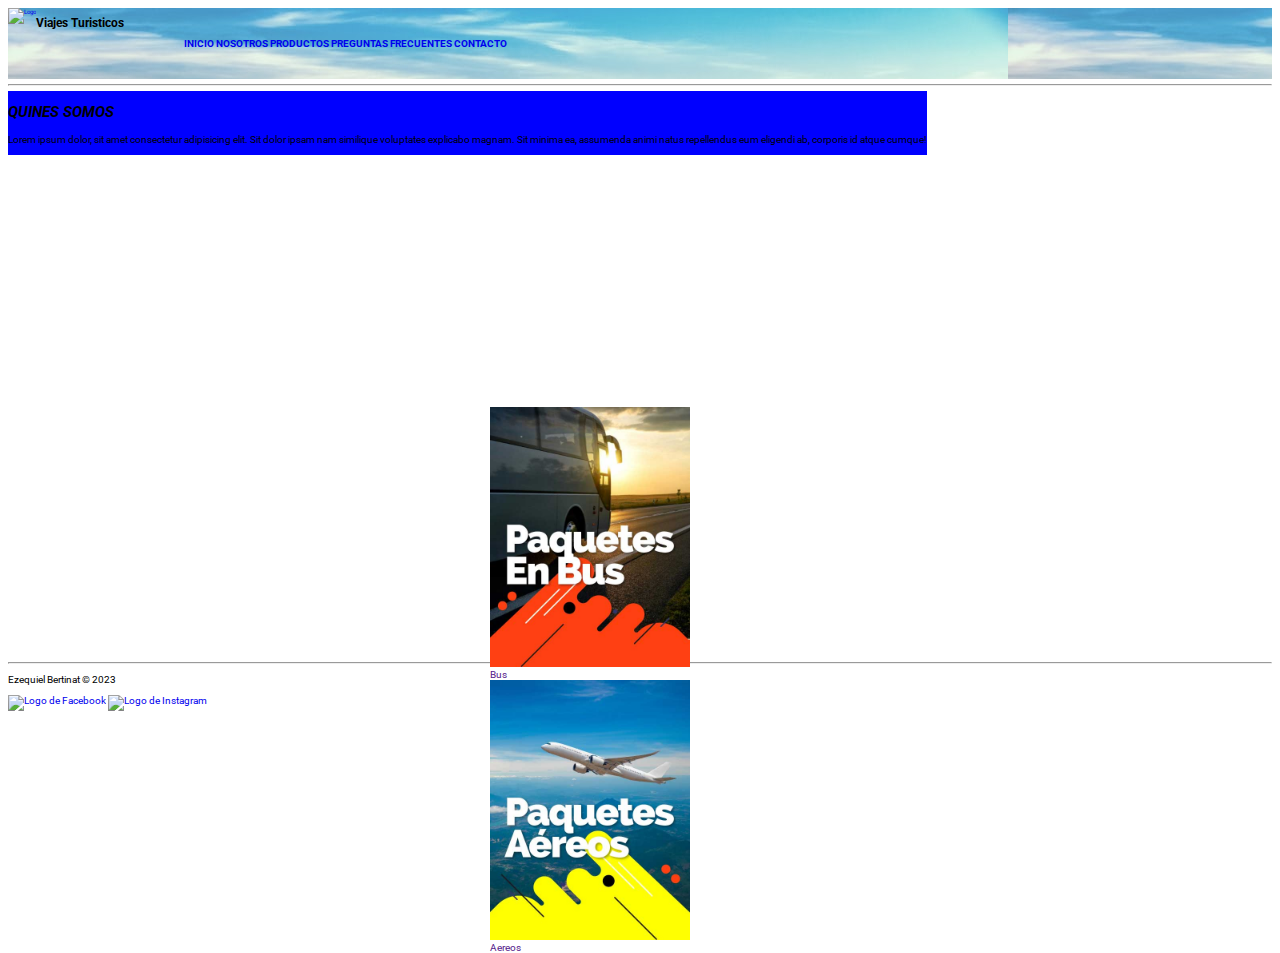
==== index.html @ 54e9de92 "first commit" ====
<!DOCTYPE html>
<html lang="en">
<head>
    <meta charset="UTF-8">
    <meta http-equiv="X-UA-Compatible" content="IE=edge">
    <meta name="viewport" content="width=device-width, initial-scale=1.0">
    <!-- Tipografia -->
    <link rel="preconnect" href="https://fonts.googleapis.com">
<link rel="preconnect" href="https://fonts.gstatic.com" crossorigin>
<link href="https://fonts.googleapis.com/css2?family=Roboto:ital,wght@0,400;1,100;1,700&display=swap" rel="stylesheet">

    <link rel="stylesheet" href="css/style.css">
    <title> Viajes Turisticos CodeHouse </title>
</head>
<body>
    <!-- Cabezera -->
    <header>
        <!-- <div class="texto-contenedor"> -->
        <div>
            <a href="index.html"><img src="img/logo.jpg" alt="Logo" height="75px"></a>
            <h1>Viajes Turisticos</h1>
        </div>
        
        <nav class="navBar">
            <ul>            
                <li><a href='index.html'>INICIO</a></li>
                <li><a href='pages/nosotros.html'>NOSOTROS</a></li>
                <li><a href='pages/productos.html'>PRODUCTOS</a></li>
                <li><a href='pages/preguntasFrecuentes.html'>PREGUNTAS FRECUENTES</a></li>
                <li><a href='pages/contacto.html'>CONTACTO</a></li>
            </ul>
        </nav>
    </header> 
    <!-- FIN del HEADER -->

     <!-- LINEA SEPARADORA -->
    <hr> 

    <main>
        <section id="quienesSomos">
            <div class="texto-contenedor">
                <h2>QUINES SOMOS</h2>
                <p>Lorem ipsum dolor, sit amet consectetur adipisicing elit. Sit dolor ipsam nam similique voluptates explicabo magnam. Sit minima ea, assumenda animi natus repellendus eum eligendi ab, corporis id atque cumque!</p>
            </div>

            <div>
                <iframe src="https://www.youtube.com/embed/qN9NiQaLzQ8" title="SETIL VIAJES" frameborder="0" allow="accelerometer; autoplay; clipboard-write; encrypted-media; gyroscope; picture-in-picture; web-share" allowfullscreen></iframe>
            </div>

            <!-- Productos ofrecidos por la web -->
            <div class="contenedor">                
                <div class="card-productos">
                    <img width="200px" src="img/paqueteBus.jpg" alt="Paquetes de Bus">
                    <br><a class="+Info" href="">Bus</a>
                    
                </div>

                <div class="card-productos">
                    <img class="card-productos-img" width="200px" src="img/paqueteAereos.jpg" alt="Paquets de Aereos">
                    <br><a class="+Info" href="">Aereos</a>
                </div>   
            </div>
        </section>      
    </main>

    <hr>  <!-- LINEA SEPARADORA -->
    <footer>
        <div>
            <p>Ezequiel Bertinat &copy 2023</p>
        </div>
        <div class="">
            <a href="https://www.facebook.com">
                <img src="img/facebook.svg" alt="Logo de Facebook">
            </a>
            <a href="https://www.instagram.com" target="_blank">
                <img src="img/instagram.svg" alt="Logo de Instagram">
            </a>
        </div>
    </footer>
</body>
</html>
---- css/style.css ----
/* NORMATIVAS */
*{    font-family: 'Roboto', sans-serif;}
html{    font-size: 62.5%;}
ul{ list-style: none;}
li{
    display: inline-block;
    position: relative;
}
a{ text-decoration: none;}
main{ display: block;}

h2{
    font-weight: bold;
    font-style: italic;
}
p{  font-size: 1em; }
header{
    background: url(../img/baner.jpg);
    display: flex;
}
header div{
    display: flex  ;
    font-size: 0.6em;
}
header nav{
    padding: 20px;
    font-weight: bolder;
    text-align: justify;
    font-size: 1em;
    position: relative;
}
/* VIDEO */
iframe{
    height: 250px;
    width: 300px;
     justify-content: center;
}
/* FIN NORMATIVAS */

/* CLASES */
.contenedor{
    max-width: 80%;
    margin: auto;
    padding: 0;
    height: 250px;
    width: 300px;
}
.texto-contenedor{
    display: inline-block;
    background-color: blue;
}
.card-productos{
    display: inline-block;
}
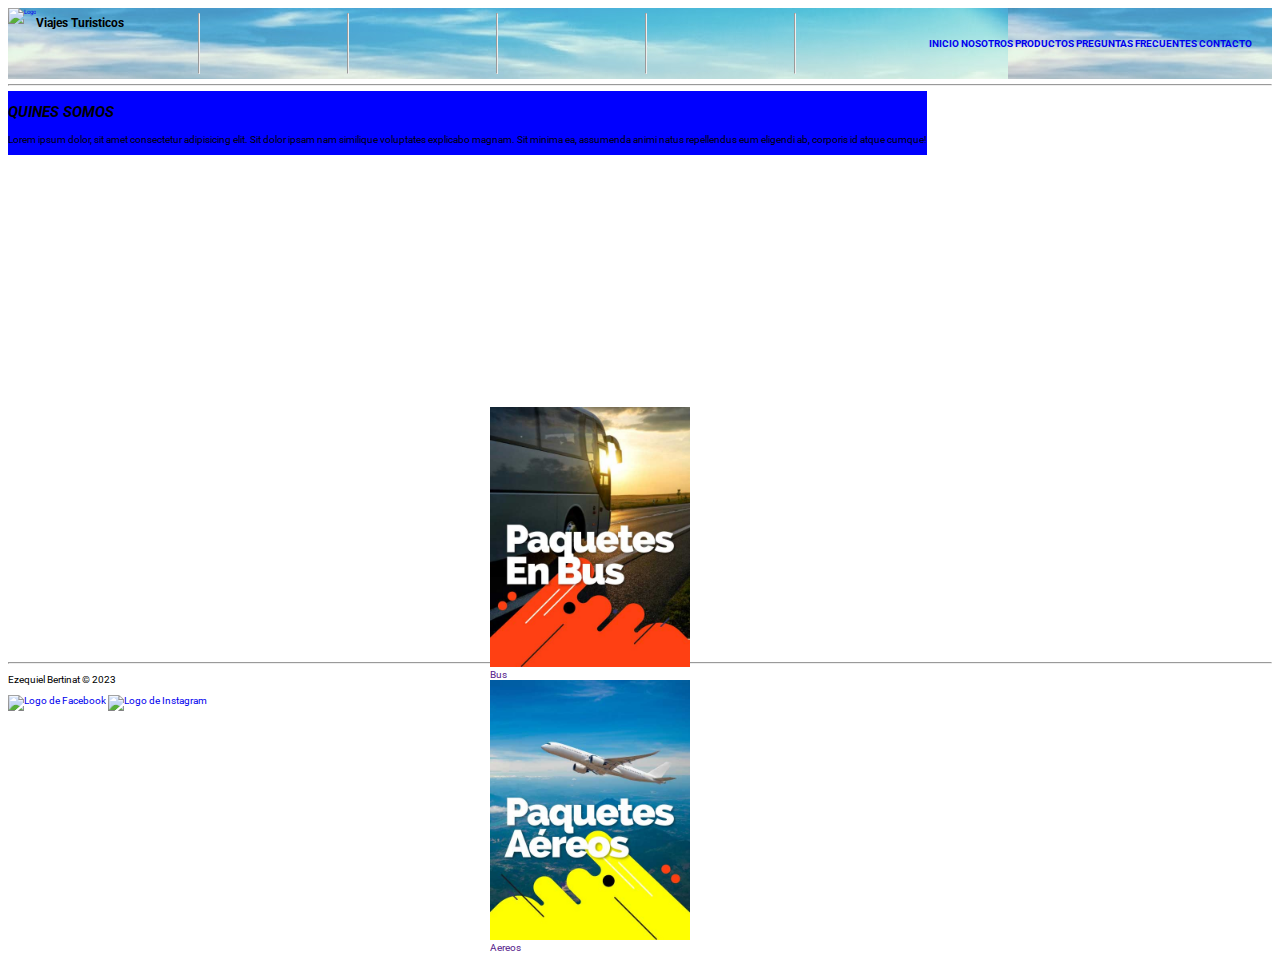
==== commit d338402a: "Comprobando commit" ====
--- a/index.html
+++ b/index.html
@@ -20,7 +20,11 @@
             <a href="index.html"><img src="img/logo.jpg" alt="Logo" height="75px"></a>
             <h1>Viajes Turisticos</h1>
         </div>
-        
+        <hr>
+        <hr>
+        <hr>
+        <hr>
+        <hr>
         <nav class="navBar">
             <ul>            
                 <li><a href='index.html'>INICIO</a></li>
